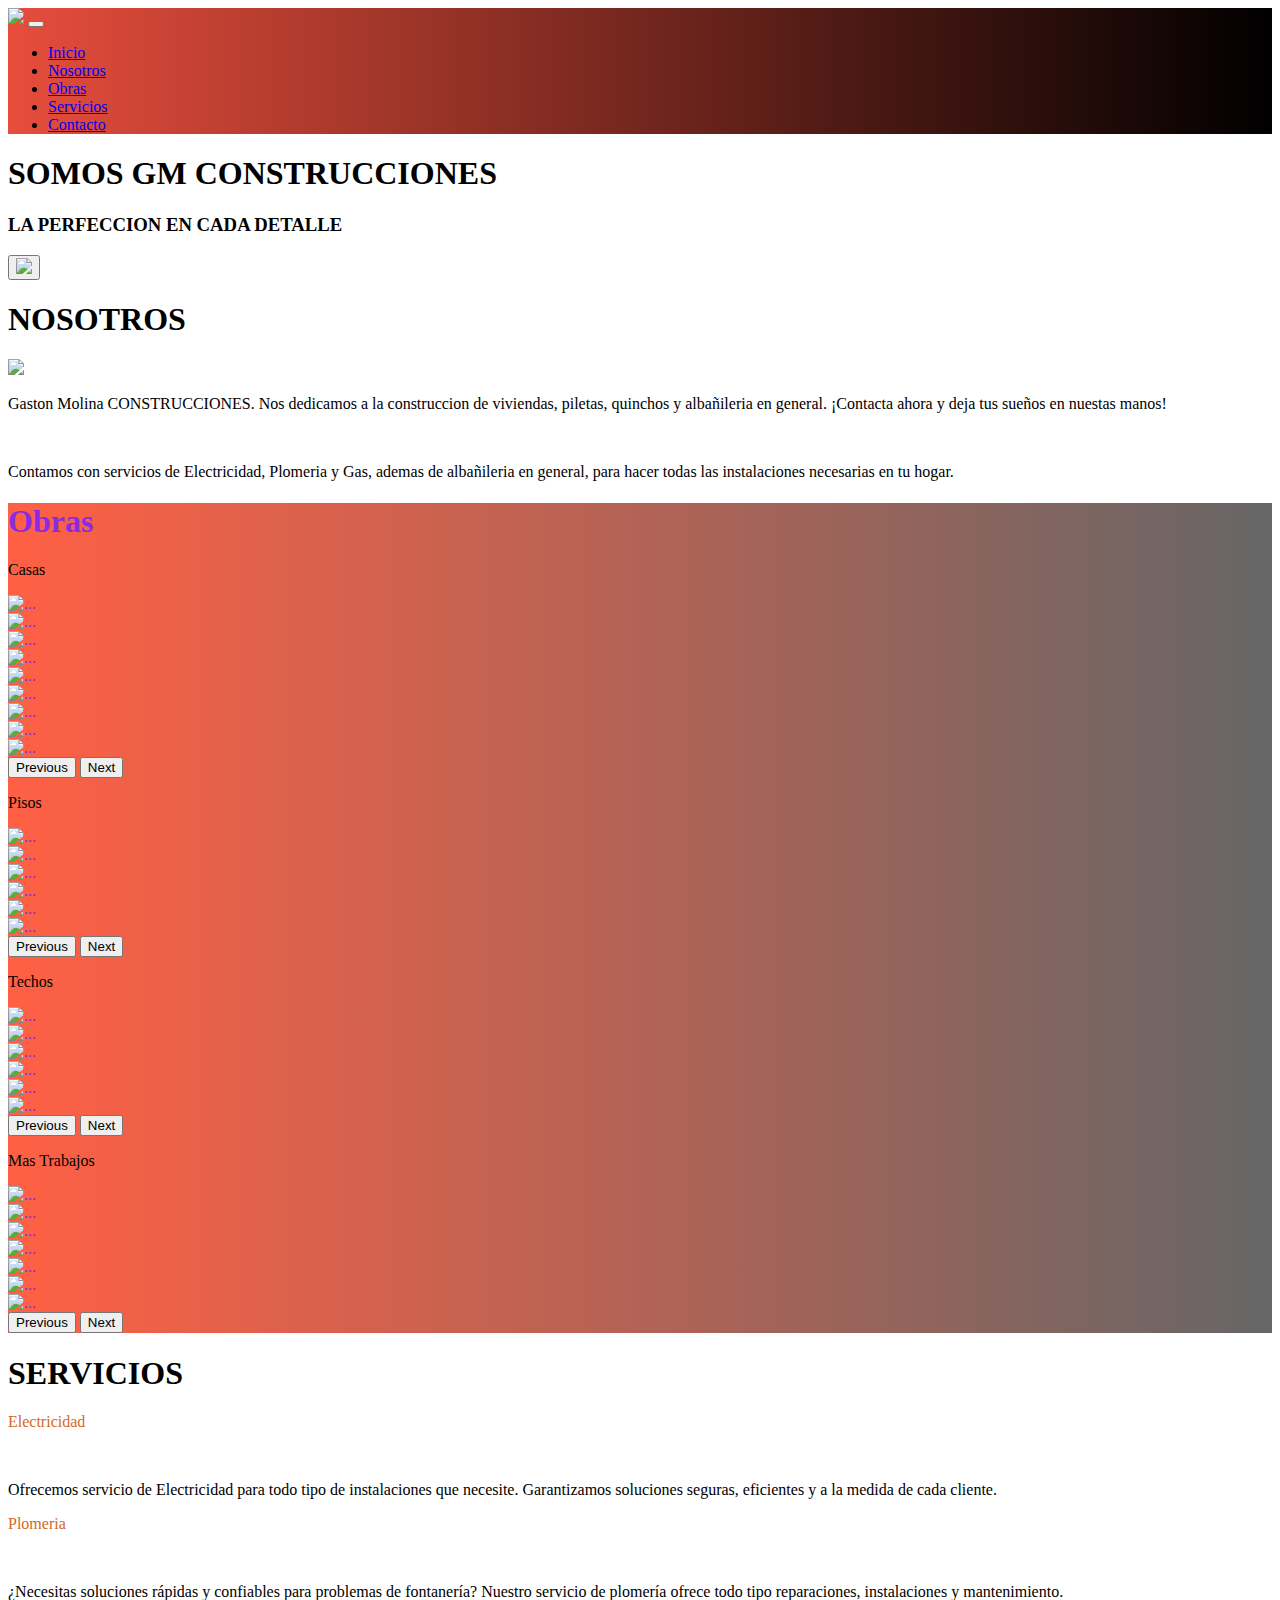
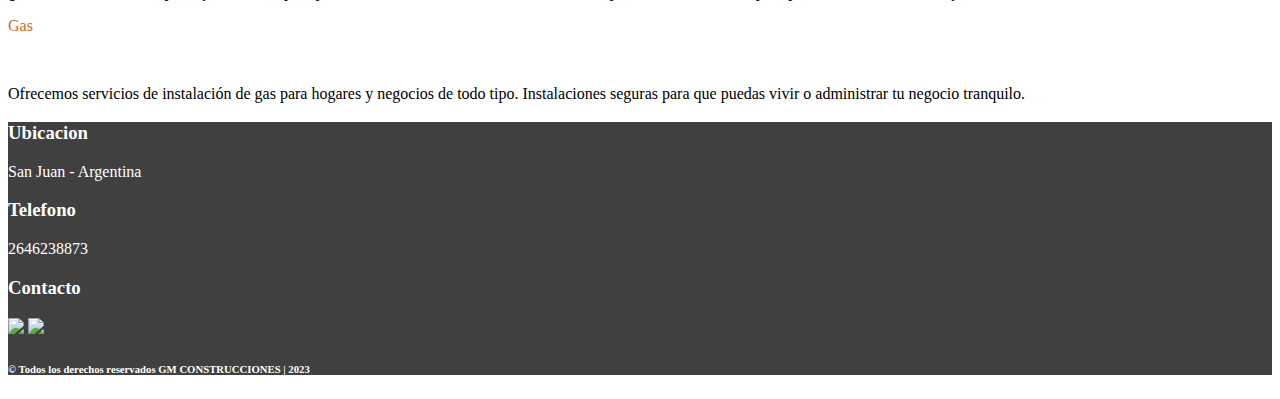
==== index.html @ a962f619 "Update and rename pag1.html to index.html" ====
<!DOCTYPE html>
<html>
<head>
	<meta charset="utf-8">
	<meta name="viewport" content="width=device-width, initial-scale=1.0">
	<link href="https://cdn.jsdelivr.net/npm/bootstrap@5.3.0/dist/css/bootstrap.min.css" rel="stylesheet" integrity="sha384-9ndCyUaIbzAi2FUVXJi0CjmCapSmO7SnpJef0486qhLnuZ2cdeRhO02iuK6FUUVM" crossorigin="anonymous">
	<link rel="stylesheet" href="estilos/main.css">
	<link href="https://fonts.googleapis.com/css2?family=Open+Sans:ital,wght@0,600;0,800;1,300&display=swap" rel="stylesheet">
	<link href="https://fonts.googleapis.com/css2?family=Roboto&display=swap" rel="stylesheet">
	<title>GM contrucciones</title>
</head>
<body>
	<header>
		
		<nav class="navbar navbar-expand-lg fixed-top" data-bs-theme="dark" style="background: linear-gradient(to left,hsla(0, 0%, 0%), hsla(6, 78%, 57%))">
			<div class="container-fluid">
				
			  <img src="img/logo1.webp" class="img-fluid" width="70px">
			  <button class="navbar-toggler" type="button" data-bs-toggle="collapse" data-bs-target="#navbarNav" aria-controls="navbarNav" aria-expanded="false" aria-label="Toggle navigation">
				<span class="navbar-toggler-icon"></span>
			  </button>

			  <div class="collapse navbar-collapse justify-content-end" id="navbarNav">
				<ul class="navbar-nav text-center" >
				  <li class="nav-item text-white">
					<a class="nav-link text-white" aria-current="page" href="#">Inicio</a>
				  </li>
				  <li class="nav-item">
					<a class="nav-link text-white" href="#Nosotros">Nosotros</a>
				  </li>
				  <li class="nav-item">
					<a class="nav-link text-white" href="#Obras">Obras</a>
				  </li>
				  <li class="nav-item">
					<a class="nav-link text-white" href="#Servicios">Servicios</a>
				  </li>
				  <li class="nav-item">
					<a class="nav-link text-white" href="#Contacto">Contacto</a>
				  </li>
				</ul>
			  </div>
			</div>
		</nav>

		
		<div class="container-fluid text-white py-4 vh-100" >
			<div class="row vh-100 text-center justify-content-center align-items-center pb-0">
				<div class="col-lg-10">
					<h1 class="text-shadow fs-1 fw-bold">SOMOS GM CONSTRUCCIONES</h1>
					<h3 class="text-shadow fs-6 fw-bold mb-4">LA PERFECCION EN CADA DETALLE</h3>
				<!--<button type="button" class="btn btn-primary fw-bold bg-success mt-5" style="border-color: black;"> <img src="img/icono-blanco.png" width="30px" style="padding-right: 10px;">Contactanos</button>
				--></div>
			</div>
		</div>
		<div class="container-fluid">
			<div class="row">
				<div class="col-1 offset-10">
					<a href="https://api.whatsapp.com/send/?phone=2644885607&text&type=phone_number&app_absent=0" ><button  type="button" class="btn-flotante"> <img src="img/icono-blanco.png" width="30px"></button></a>
				</div>
			</div>
		</div>
	</header>
	<section id="Nosotros">
		<div class="container-fluid  py-5 ">
			<div class="row gy-3 align-items-center justify-content-center pb-3">
				<div class="col-12 text-center">
					<h1 class="titulo fw-bold">NOSOTROS</h1>
				</div>
				<div class="col-lg-3 offset-0">
					<img src="img/logo2.webp" class="img-fluid w-100" width="500px">
				</div>
				<div class="col-lg-3 col-md-12 mb-4 mx-sm-5 fs-5 pt-4" style="text-align: justify;">
					<p>Gaston Molina CONSTRUCCIONES. Nos dedicamos a la construccion de viviendas, piletas, quinchos y albañileria en general. ¡Contacta ahora y deja tus sueños en nuestas manos!</p>
					<br>
					<p>Contamos con servicios de Electricidad, Plomeria y Gas, ademas de albañileria en general, para hacer todas las instalaciones necesarias en tu hogar.</p>
				</div>
			</div>
		</div>
	</section>
	<section id="Obras">
		<div class="container-fluid" style="background: linear-gradient(to left,hsla(0, 0%, 0%, 0.6), hsla(9, 100%, 50%, 0.734));">
			<div class="row gy-5" style="height: max-content;color: blueviolet;">
				<div class="col-12 text-center" >
					<h1 class="titulo fw-bold">Obras</h1>
				</div>
				<div class="col-lg-3 col-md-12 offset-0 mb-5 pb-5 " >
					<div class="d-grid grap-2 mb-2">
						<p class="bg-warning text-center fw-bold p-2 rounded" style="color: black;">Casas</p>
					</div>
					<div id="carousel1" class="carousel slide" data-bs-ride="carousel" >
						<div class="carousel-inner">
						  <div class="carousel-item active" data-bs-interval="10000">
							<img src="img/casa/casa.webp" class="img-fluid w-100" alt="...">
						  </div>
						  <div class="carousel-item" data-bs-interval="2000">
							<img src="img/casa/casa1.webp" class="img-fluid w-100 " alt="...">
						  </div>
						  <div class="carousel-item">
							<img src="img/casa/casa2.webp" class="img-fluid w-100" alt="...">
						  </div>
						  <div class="carousel-item" data-bs-interval="10000">
							<img src="img/casa/casa3.webp" class="img-fluid w-100" alt="...">
						  </div>
						  <div class="carousel-item" data-bs-interval="2000">
							<img src="img/casa/casa4.webp" class="img-fluid w-100 " alt="...">
						  </div>
						  <div class="carousel-item">
							<img src="img/casa/casa5.webp" class="img-fluid w-100" alt="...">
						  </div>
						  <div class="carousel-item">
							<img src="img/casa/casa6.webp" class="img-fluid w-100" alt="...">
						  </div>
						  <div class="carousel-item">
							<img src="img/casa/casa7.webp" class="img-fluid w-100" alt="...">
						  </div>
						  <div class="carousel-item">
							<img src="img/casa/casa8.webp" class="img-fluid w-100" alt="...">
						  </div>
						</div>
						<button class="carousel-control-prev" type="button" data-bs-target="#carousel1" data-bs-slide="prev">
						  <span class="carousel-control-prev-icon" aria-hidden="true"></span>
						  <span class="visually-hidden">Previous</span>
						</button>
						<button class="carousel-control-next" type="button" data-bs-target="#carousel1" data-bs-slide="next">
						  <span class="carousel-control-next-icon" aria-hidden="true"></span>
						  <span class="visually-hidden">Next</span>
						</button>
					</div>
				</div>
				
				<div class="col-lg-3 col-md-12 offset-0 ">
					<div class="d-grid grap-2 mb-2">
						<p class="bg-warning text-center fw-bold p-2 rounded" style="color: black;">Pisos</p>
					</div>
					<div id="carousel3" class="carousel slide" data-bs-ride="carousel">
						<div class="carousel-inner">
						  <div class="carousel-item active" data-bs-interval="10000">
							<img src="img/piso/piso2.webp" class="img-fluid d-block w-100" alt="...">
						  </div>
						  <div class="carousel-item" data-bs-interval="2000">
							<img src="img/piso/piso3.webp" class="img-fluid w-100 fixed" alt="...">
						  </div>
						  <div class="carousel-item">
							<img src="img/piso/piso4.webp" class="img-fluid w-100" alt="...">
						  </div>
						  <div class="carousel-item">
							<img src="img/piso/piso5.webp" class="img-fluid w-100" alt="...">
						  </div>
						  <div class="carousel-item">
							<img src="img/piso/piso6.webp" class="img-fluid w-100" alt="...">
						  </div>
						  <div class="carousel-item">
							<img src="img/piso/piso7.webp" class="img-fluid w-100" alt="...">
						  </div>
						</div>
						<button class="carousel-control-prev" type="button" data-bs-target="#carousel3" data-bs-slide="prev">
						  <span class="carousel-control-prev-icon" aria-hidden="true"></span>
						  <span class="visually-hidden">Previous</span>
						</button>
						<button class="carousel-control-next" type="button" data-bs-target="#carousel3" data-bs-slide="next">
						  <span class="carousel-control-next-icon" aria-hidden="true"></span>
						  <span class="visually-hidden">Next</span>
						</button>
					</div>
				</div>
				<div class="col-lg-3 col-md-10 offset-0">
					<div class="d-grid grap-2 mb-2">
						<p class="bg-warning text-center fw-bold p-2 rounded" style="color: black;">Techos</p>
					</div>
					<div id="carousel4" class="carousel slide" data-bs-ride="carousel">
						<div class="carousel-inner">
						  <div class="carousel-item active" data-bs-interval="10000">
							<img src="img/techo/techo.webp" class="img-fluid d-block w-100" alt="...">
						  </div>
						  <div class="carousel-item" data-bs-interval="2000">
							<img src="img/techo/techo2.webp" class="img-fluid w-100" alt="...">
						  </div>
						  <div class="carousel-item">
							<img src="img/techo/techo3.webp" class="img-fluid w-100" alt="...">
						  </div>
						  <div class="carousel-item">
							<img src="img/techo/techo4.webp" class="img-fluid w-100" alt="...">
						  </div>
						  <div class="carousel-item">
							<img src="img/techo/techo5.webp" class="img-fluid w-100" alt="...">
						  </div>
						  <div class="carousel-item">
							<img src="img/techo/techo6.webp" class="img-fluid w-100" alt="...">
						  </div>
						</div>
						<button class="carousel-control-prev" type="button" data-bs-target="#carousel4" data-bs-slide="prev">
						  <span class="carousel-control-prev-icon" aria-hidden="true"></span>
						  <span class="visually-hidden">Previous</span>
						</button>
						<button class="carousel-control-next" type="button" data-bs-target="#carousel4" data-bs-slide="next">
						  <span class="carousel-control-next-icon" aria-hidden="true"></span>
						  <span class="visually-hidden">Next</span>
						</button>
					</div>
				</div>
				<div class="col-lg-3 col-md-12 pb-3 ">
					<div class="d-grid grap-2 mb-2">
						<p class="bg-warning text-center fw-bold p-2 rounded" style="color: black;">Mas Trabajos</p>
					</div>
					<div id="carousel2" class="carousel slide" data-bs-ride="carousel" >
						<div class="carousel-inner">
						  <div class="carousel-item active" data-bs-interval="10000">
							<img src="img/Otros/otro.webp" class="img-fluid d-block w-100" alt="...">
						  </div>
						  <div class="carousel-item" data-bs-interval="2000">
							<img src="img/Otros/otro1.webp" class="img-fluid w-100" alt="...">
						  </div>
						  <div class="carousel-item">
							<img src="img/Otros/otro2.webp" class="img-fluid w-100" alt="...">
						  </div>
						  <div class="carousel-item" data-bs-interval="2000">
							<img src="img/Otros/otro3.webp" class="img-fluid w-100" alt="...">
						  </div>
						  <div class="carousel-item" data-bs-interval="2000">
							<img src="img/Otros/otro4.webp" class="img-fluid w-100" alt="...">
						  </div>
						  <div class="carousel-item" data-bs-interval="2000">
							<img src="img/Otros/otro5.webp" class="img-fluid w-100" alt="...">
						  </div>
						  <div class="carousel-item" data-bs-interval="2000">
							<img src="img/Otros/otro6.webp" class="img-fluid w-100" alt="...">
						  </div>
						</div>
						<button class="carousel-control-prev" type="button" data-bs-target="#carousel2" data-bs-slide="prev">
						  <span class="carousel-control-prev-icon" aria-hidden="true"></span>
						  <span class="visually-hidden">Previous</span>
						</button>
						<button class="carousel-control-next" type="button" data-bs-target="#carousel2" data-bs-slide="next">
						  <span class="carousel-control-next-icon" aria-hidden="true"></span>
						  <span class="visually-hidden">Next</span>
						</button>
					</div>
				</div>
			</div>
		</div>
	</section>
	<section id="Servicios">
		<div class="container-fluid py-5">
			<div class="col-12 text-center">
				<h1 class="titulo fw-bold">SERVICIOS</h1>
			</div>
			<div class="row justify-content-center m-5">
				<div class="col-lg-3 text-center p-2" >
					<p class="fw-bold text-uppercase" style="color: chocolate;">Electricidad</p>

					<img class="img-fluid pt-3 pb-3" src="img/electricista.png" alt="" width="200px" >

					<div class="p-2">
						<p style="text-align:justify;">Ofrecemos servicio de Electricidad para todo tipo de instalaciones que necesite. Garantizamos soluciones seguras, eficientes y a la medida de cada cliente.</p>
					</div>
				</div>
				<div class="col-lg-3 text-center p-2"  style="text-align: justify;">

					<p class="fw-bold text-uppercase" style="color: chocolate;">Plomeria</p>

					<img class="img-fluid"  src="img/plomero.png" alt="" width="230px">

					<div class="p-2">
						<p style="text-align:justify;">¿Necesitas soluciones rápidas y confiables para problemas de fontanería? Nuestro servicio de plomería ofrece todo tipo reparaciones, instalaciones y mantenimiento.</p>
					</div>
				</div>
				<div class="col-lg-3 text-center p-2" style="text-align: justify;">

					<p class="fw-bold text-uppercase" style="color: chocolate;">Gas</p>

					<img class="img-fluid pb-4 pt-4"  src="img/gas.png" alt="" width="175px" >
					<div class="p-2">
						<p style="text-align:justify;">Ofrecemos servicios de instalación de gas para hogares y negocios de todo tipo. Instalaciones seguras para que puedas vivir o administrar tu negocio tranquilo.</p>
					</div>
				</div>
			</div>
		</div>
	</section>
	<footer id="Contacto">
		<div class="container-fluid pt-5"  style="background-color: rgb(64, 64, 64);">
			<div class="row text-center justify-content-center pt-4" style="color: rgb(255, 255, 255);">
				<div class="col-lg-2 ">
					<h3 class=" foo border-warning border-3">Ubicacion</h4>
					<p class="text-warning fs-6">San Juan - Argentina</p>
				</div>
				<div class=" col-lg-2">
					<h3 class="foo border-warning border-3">Telefono</h4>
					<p class="text-warning fs-6">2646238873</p>
				</div>
				<div class="col-lg-2">
					<h3 class="foo border-warning border-3">Contacto</h4>
					<a href="https://www.facebook.com/gaston.molina.94695"><img src="img/facebook-naranja.png" class="img-fluid p-1" width="50px"></img></a>
					<a href="https://api.whatsapp.com/send/?phone=2644885607&text&type=phone_number&app_absent=0"><img src="img/icono-naranja.png" class="img-fluid p-1" width="50px"></img></a>
				</div>
				<h6 class=" pt-4">&copy; Todos los derechos reservados GM CONSTRUCCIONES | 2023</h2>
			</div>
			
		</div>
	</footer>

	<script src="https://cdn.jsdelivr.net/npm/bootstrap@5.3.0/dist/js/bootstrap.bundle.min.js" integrity="sha384-geWF76RCwLtnZ8qwWowPQNguL3RmwHVBC9FhGdlKrxdiJJigb/j/68SIy3Te4Bkz" crossorigin="anonymous"></script>
<body>
</html>
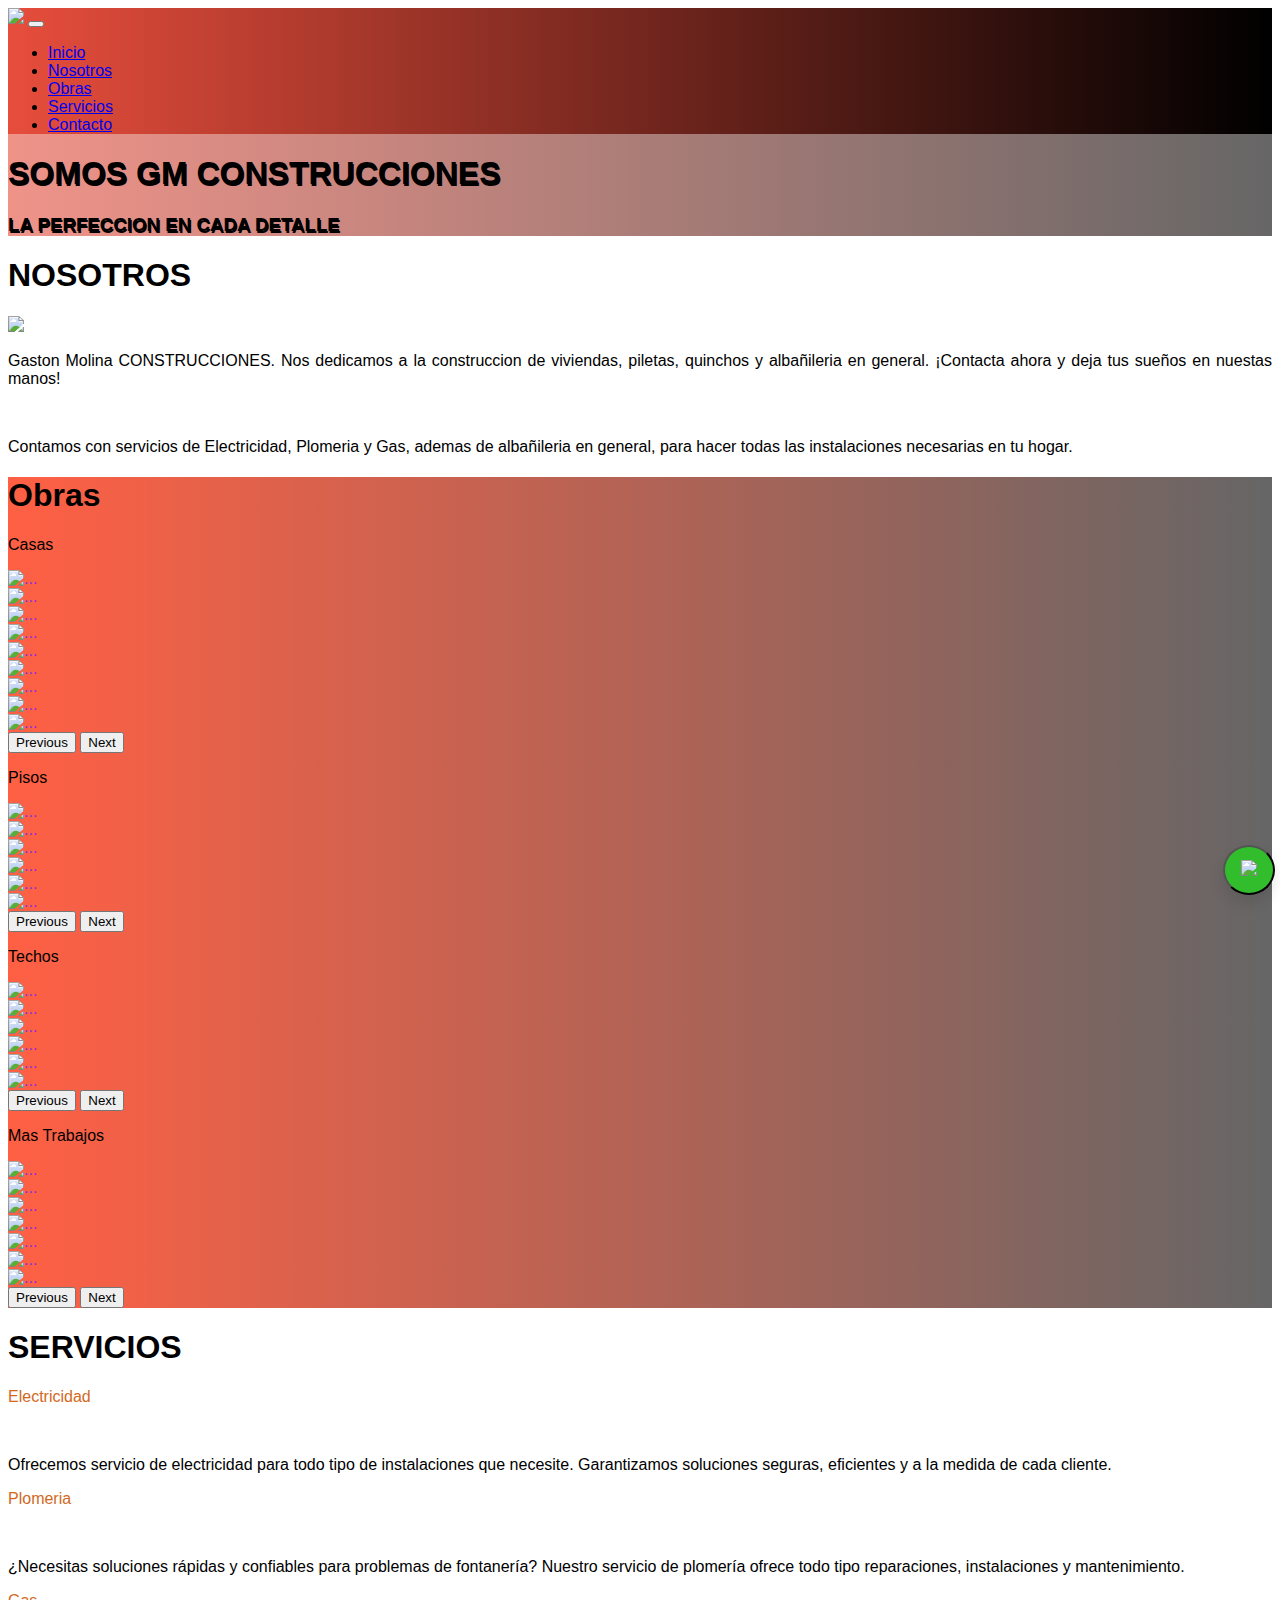
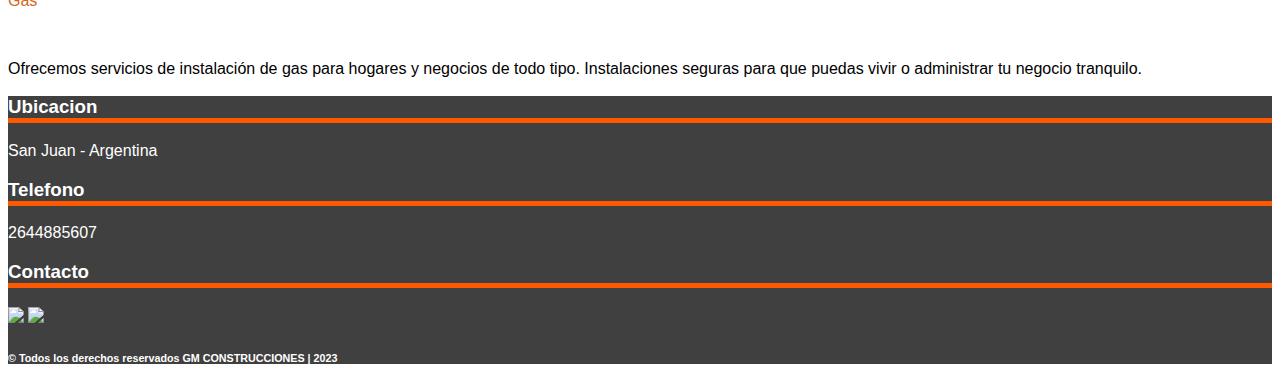
==== commit 1e258a3a: "Update index.html" ====
--- a/index.html
+++ b/index.html
@@ -14,8 +14,8 @@
 		
 		<nav class="navbar navbar-expand-lg fixed-top" data-bs-theme="dark" style="background: linear-gradient(to left,hsla(0, 0%, 0%), hsla(6, 78%, 57%))">
 			<div class="container-fluid">
-				
-			  <img src="img/logo1.webp" class="img-fluid" width="70px">
+			  <a href="#"><img src="img/logo1.webp" class="img-fluid p-1" width="50px"></img></a>
+			  <!--<img src="img/logo1.webp" class="img-fluid" width="70px">-->
 			  <button class="navbar-toggler" type="button" data-bs-toggle="collapse" data-bs-target="#navbarNav" aria-controls="navbarNav" aria-expanded="false" aria-label="Toggle navigation">
 				<span class="navbar-toggler-icon"></span>
 			  </button>
@@ -175,16 +175,16 @@
 						  <div class="carousel-item" data-bs-interval="2000">
 							<img src="img/techo/techo2.webp" class="img-fluid w-100" alt="...">
 						  </div>
-						  <div class="carousel-item">
+						  <div class="carousel-item" data-bs-interval="2000">
 							<img src="img/techo/techo3.webp" class="img-fluid w-100" alt="...">
 						  </div>
-						  <div class="carousel-item">
+						  <div class="carousel-item" data-bs-interval="2000">
 							<img src="img/techo/techo4.webp" class="img-fluid w-100" alt="...">
 						  </div>
-						  <div class="carousel-item">
+						  <div class="carousel-item" data-bs-interval="2000">
 							<img src="img/techo/techo5.webp" class="img-fluid w-100" alt="...">
 						  </div>
-						  <div class="carousel-item">
+						  <div class="carousel-item" data-bs-interval="2000">
 							<img src="img/techo/techo6.webp" class="img-fluid w-100" alt="...">
 						  </div>
 						</div>
@@ -251,7 +251,7 @@
 					<img class="img-fluid pt-3 pb-3" src="img/electricista.png" alt="" width="200px" >
 
 					<div class="p-2">
-						<p style="text-align:justify;">Ofrecemos servicio de Electricidad para todo tipo de instalaciones que necesite. Garantizamos soluciones seguras, eficientes y a la medida de cada cliente.</p>
+						<p style="text-align:justify;">Ofrecemos servicio de electricidad para todo tipo de instalaciones que necesite. Garantizamos soluciones seguras, eficientes y a la medida de cada cliente.</p>
 					</div>
 				</div>
 				<div class="col-lg-3 text-center p-2"  style="text-align: justify;">
@@ -285,7 +285,7 @@
 				</div>
 				<div class=" col-lg-2">
 					<h3 class="foo border-warning border-3">Telefono</h4>
-					<p class="text-warning fs-6">2646238873</p>
+					<p class="text-warning fs-6">2644885607</p>
 				</div>
 				<div class="col-lg-2">
 					<h3 class="foo border-warning border-3">Contacto</h4>
--- a/estilos/main.css
+++ b/estilos/main.css
@@ -0,0 +1,49 @@
+body{
+    font-family:'open-sans', sans-serif;
+}
+section[id]{
+scroll-margin-top: 70px;
+}
+.nav-link:hover, .foo {
+    border-bottom: 5px solid #ff5900;
+}
+.titulo{
+    color:#000000;
+}
+.btn-flotante {
+	font-size: 16px; /* Cambiar el tamaño de la tipografia */
+	text-transform: uppercase; /* Texto en mayusculas */
+	font-weight: bold; /* Fuente en negrita o bold */
+	color: #ffffff; /* Color del texto */
+	border-radius:100%; /* Borde del boton */
+	letter-spacing: 2px; /* Espacio entre letras */
+	background-color: #32bd2d; /* Color de fondo */
+	padding: 13px 16px; /* Relleno del boton */
+	position: fixed;
+	bottom: 5px;
+	right: 5px;
+	transition: all 300ms ease 0ms;
+	box-shadow: 0px 8px 15px rgba(0, 0, 0, 0.1);
+	z-index: 100;
+}S
+.btn-flotante:hover {
+	background-color: #205f27; /* Color de fondo al pasar el cursor */
+	box-shadow: 0px 15px 20px rgba(0, 0, 0, 0.3);
+	transform: translateY(-7px);
+}
+
+.btn{
+    color: #000000;
+}
+header{
+	background: rgb(123, 118, 118);
+	background: -webkit-linear-gradient(to left, rgb(70, 143, 210),rgb(50, 143, 143)); /* Chrome 10-25, Safari 5.1-6 */
+  	background: linear-gradient(to left,hsla(0, 0%, 0%, 0.6), hsla(6, 78%, 57%, 0.604)),url(../img/fondo.webp); /* W3C, IE 10+/ Edge, Firefox 16+, Chrome 26+, Opera 12+, Safari 7+ */
+    background-size: cover;
+    background-attachment: fixed;
+}
+
+.text-shadow {
+    text-shadow: 1px 2px #000;
+}
+
